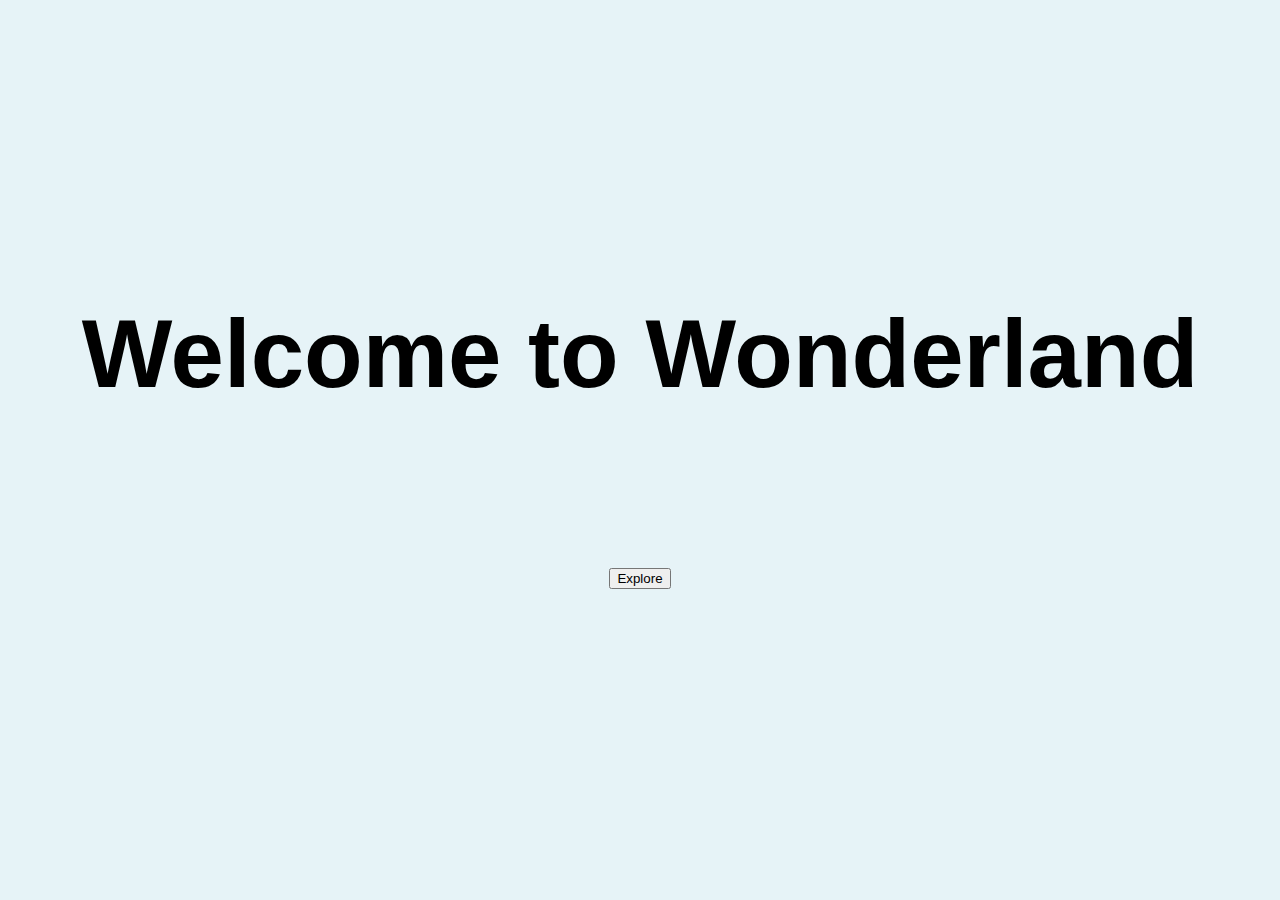
==== index.html @ 17b7409a "finished first page and created second" ====
<!DOCTYPE html>
<html lang="en">
  <head>
    <meta charset="utf-8">
    <meta name="viewport" content="width=device-width, initial-scale=1.0">
    <!-- BOOTSTRAP CSS -->
    <link rel="stylesheet" href="https://cdn.jsdelivr.net/npm/bootstrap@4.5.3/dist/css/bootstrap.min.css" integrity="sha384-TX8t27EcRE3e/ihU7zmQxVncDAy5uIKz4rEkgIXeMed4M0jlfIDPvg6uqKI2xXr2" crossorigin="anonymous">
    <!-- MY CUSTOM CSS-->
    <link rel="stylesheet" href="styles.css">
    <title>Capstone</title>
  </head>
  <body>
      <div class="section">
          <h1>Welcome to Wonderland</h1>
          <button class="btn btn-primary" type="submit">Explore</button>
          <div class="video-container">
              <div class="color-overlay"></div>
                <video src="Mountains.mov" autoplay loop muted>
                    <source src="Mountains.mov" type="video/mov">
                </video>
          </div>
      </div>
      <script src="https://cdn.jsdelivr.net/npm/popper.js@1.16.1/dist/umd/popper.min.js" integrity="sha384-9/reFTGAW83EW2RDu2S0VKaIzap3H66lZH81PoYlFhbGU+6BZp6G7niu735Sk7lN" crossorigin="anonymous"></script>
      <script src="https://cdn.jsdelivr.net/npm/bootstrap@4.5.3/dist/js/bootstrap.min.js" integrity="sha384-w1Q4orYjBQndcko6MimVbzY0tgp4pWB4lZ7lr30WKz0vr/aWKhXdBNmNb5D92v7s" crossorigin="anonymous"></script>
      <script src="https://code.jquery.com/jquery-3.5.1.slim.min.js" integrity="sha384-DfXdz2htPH0lsSSs5nCTpuj/zy4C+OGpamoFVy38MVBnE+IbbVYUew+OrCXaRkfj" crossorigin="anonymous"></script>
  </body>
</html>
---- styles.css ----
body{
  margin:0;
}
.section{
  position: relative;
  width: 100%;
  height: 100vh;
  display: flex;
  align-items: center;
  justify-content: center;
  overflow: hidden;
}
.section h1{
  text-align: center;
  font-size: 6rem;
  font-family: 'Helvetica';
  background: transparent;
  /* padding: 20px;
  margin: 15px; */
  margin-bottom: 20%;
  z-index: 1;
}
.video-container{
  position: absolute;
  top: 0;
  left: 0;
  width: 100%;
}
.color-overlay{
  position: absolute;
  top: 0;
  left: 0;
  background-color: lightblue;
  width: 100%;
  height: 100vh;
  opacity: 0.3;
}
.btn{
  z-index: 1;
  position: absolute;
  margin-top: 20%;
}
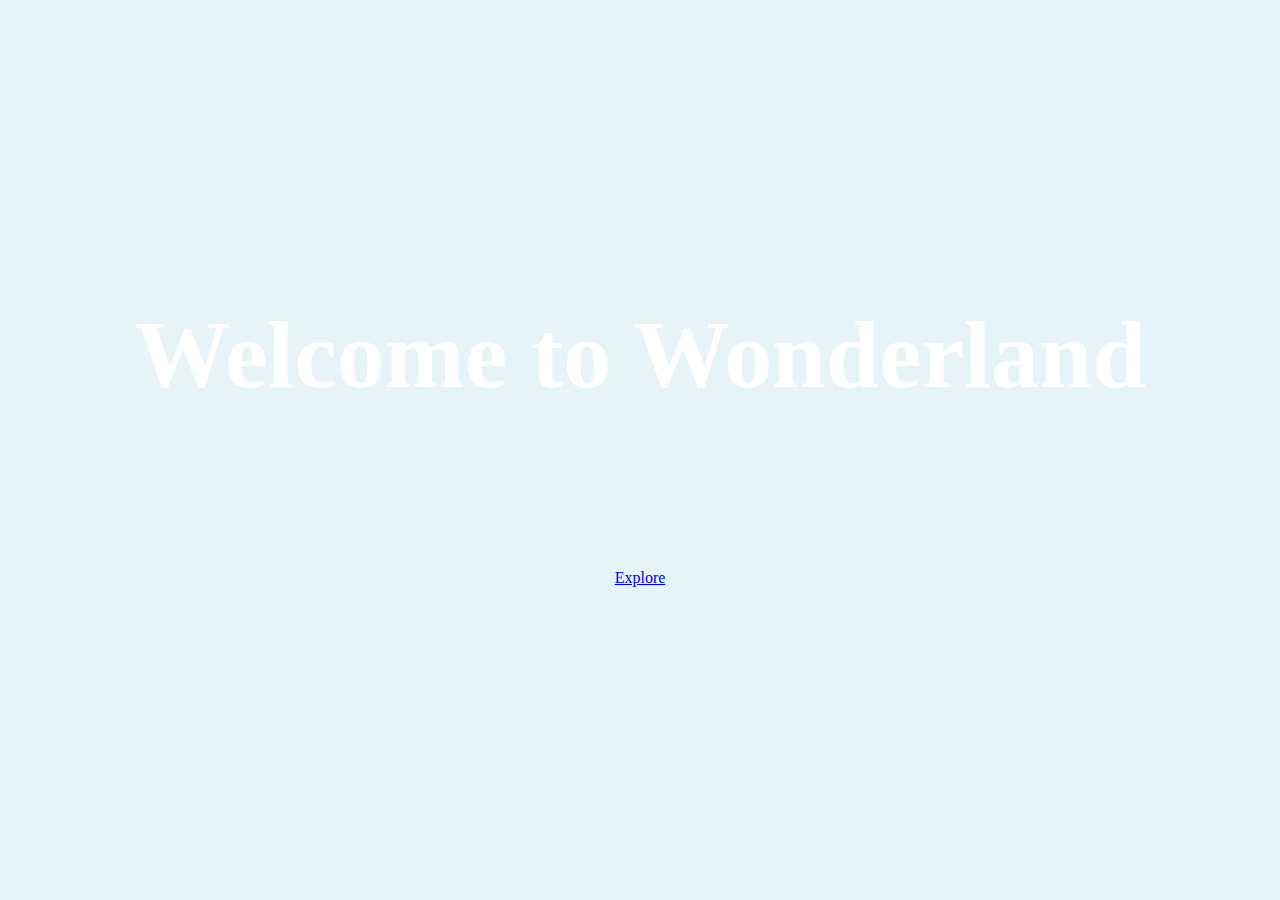
==== commit 85f8ebb7: "changed layout to about page" ====
--- a/index.html
+++ b/index.html
@@ -12,14 +12,14 @@
   <body>
       <div class="section">
           <h1>Welcome to Wonderland</h1>
-          <button class="btn btn-primary" type="submit">Explore</button>
+          <a class="btn btn-primary" href="Home.html" role="button">Explore</a>
           <div class="video-container">
               <div class="color-overlay"></div>
                 <video src="Mountains.mov" autoplay loop muted>
                     <source src="Mountains.mov" type="video/mov">
                 </video>
           </div>
-      </div>
+      </div> 
       <script src="https://cdn.jsdelivr.net/npm/popper.js@1.16.1/dist/umd/popper.min.js" integrity="sha384-9/reFTGAW83EW2RDu2S0VKaIzap3H66lZH81PoYlFhbGU+6BZp6G7niu735Sk7lN" crossorigin="anonymous"></script>
       <script src="https://cdn.jsdelivr.net/npm/bootstrap@4.5.3/dist/js/bootstrap.min.js" integrity="sha384-w1Q4orYjBQndcko6MimVbzY0tgp4pWB4lZ7lr30WKz0vr/aWKhXdBNmNb5D92v7s" crossorigin="anonymous"></script>
       <script src="https://code.jquery.com/jquery-3.5.1.slim.min.js" integrity="sha384-DfXdz2htPH0lsSSs5nCTpuj/zy4C+OGpamoFVy38MVBnE+IbbVYUew+OrCXaRkfj" crossorigin="anonymous"></script>
--- a/styles.css
+++ b/styles.css
@@ -13,10 +13,9 @@
 .section h1{
   text-align: center;
   font-size: 6rem;
-  font-family: 'Helvetica';
+  font-family: cursive;
+  color: white;
   background: transparent;
-  /* padding: 20px;
-  margin: 15px; */
   margin-bottom: 20%;
   z-index: 1;
 }
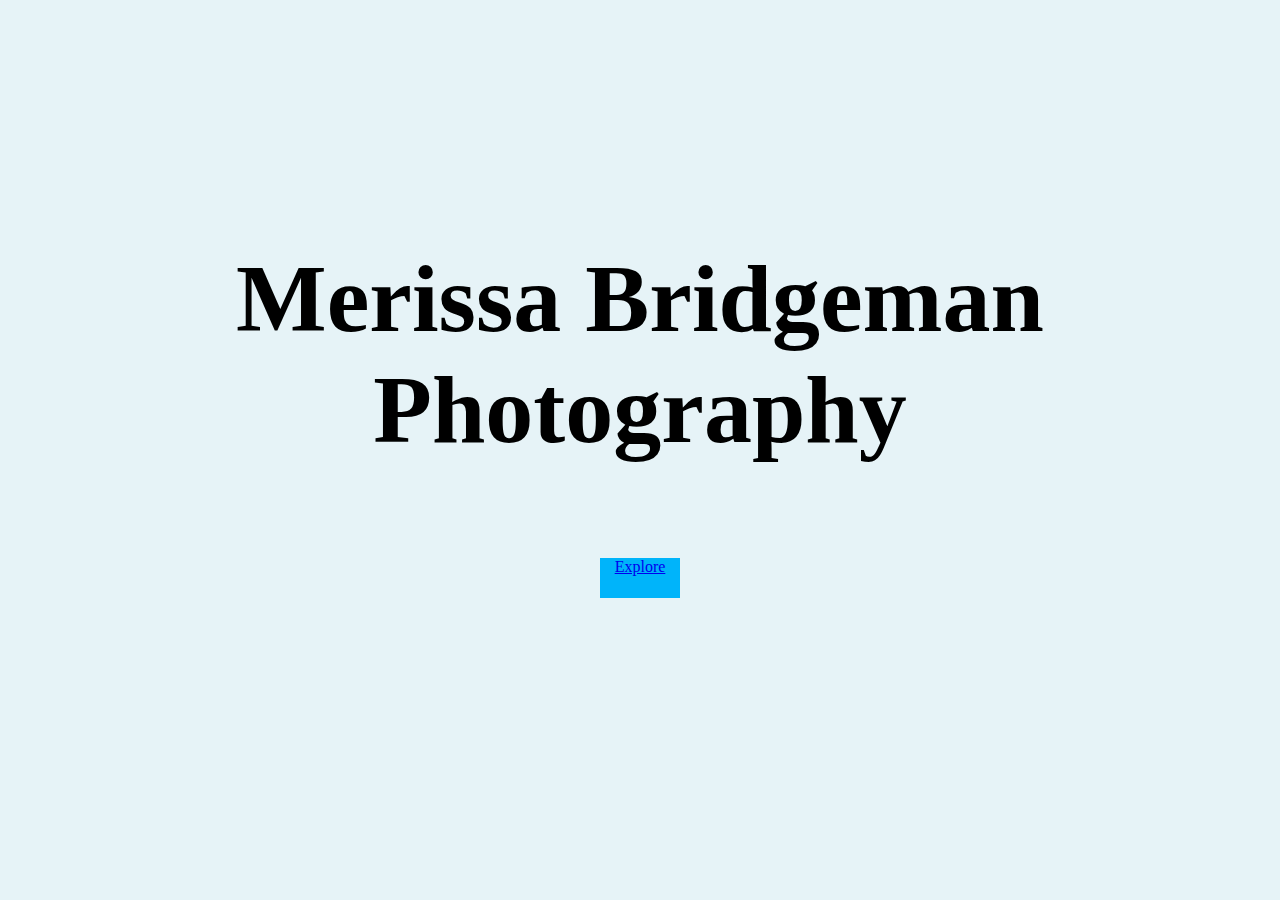
==== commit 441f1a87: "finished about page" ====
--- a/index.html
+++ b/index.html
@@ -6,12 +6,12 @@
     <!-- BOOTSTRAP CSS -->
     <link rel="stylesheet" href="https://cdn.jsdelivr.net/npm/bootstrap@4.5.3/dist/css/bootstrap.min.css" integrity="sha384-TX8t27EcRE3e/ihU7zmQxVncDAy5uIKz4rEkgIXeMed4M0jlfIDPvg6uqKI2xXr2" crossorigin="anonymous">
     <!-- MY CUSTOM CSS-->
-    <link rel="stylesheet" href="styles.css">
+    <link rel="stylesheet" href="./styles/styles.css">
     <title>Capstone</title>
   </head>
   <body>
       <div class="section">
-          <h1>Welcome to Wonderland</h1>
+          <h1>Merissa Bridgeman Photography</h1>
           <a class="btn btn-primary" href="Home.html" role="button">Explore</a>
           <div class="video-container">
               <div class="color-overlay"></div>
@@ -19,7 +19,7 @@
                     <source src="Mountains.mov" type="video/mov">
                 </video>
           </div>
-      </div> 
+      </div>
       <script src="https://cdn.jsdelivr.net/npm/popper.js@1.16.1/dist/umd/popper.min.js" integrity="sha384-9/reFTGAW83EW2RDu2S0VKaIzap3H66lZH81PoYlFhbGU+6BZp6G7niu735Sk7lN" crossorigin="anonymous"></script>
       <script src="https://cdn.jsdelivr.net/npm/bootstrap@4.5.3/dist/js/bootstrap.min.js" integrity="sha384-w1Q4orYjBQndcko6MimVbzY0tgp4pWB4lZ7lr30WKz0vr/aWKhXdBNmNb5D92v7s" crossorigin="anonymous"></script>
       <script src="https://code.jquery.com/jquery-3.5.1.slim.min.js" integrity="sha384-DfXdz2htPH0lsSSs5nCTpuj/zy4C+OGpamoFVy38MVBnE+IbbVYUew+OrCXaRkfj" crossorigin="anonymous"></script>
--- a/styles/styles.css
+++ b/styles/styles.css
@@ -0,0 +1,47 @@
+body{
+  margin:0;
+}
+.section{
+  position: relative;
+  width: 100%;
+  height: 100vh;
+  display: flex;
+  align-items: center;
+  justify-content: center;
+  overflow: hidden;
+}
+.section h1{
+  text-align: center;
+  font-size: 6rem;
+  font-family: cursive;
+  color: black;
+  background: transparent;
+  margin-bottom: 20%;
+  z-index: 1;
+}
+.video-container{
+  position: absolute;
+  top: 0;
+  left: 0;
+  width: 100%;
+}
+.color-overlay{
+  position: absolute;
+  top: 0;
+  left: 0;
+  background-color: lightblue;
+  width: 100%;
+  height: 100vh;
+  opacity: 0.3;
+}
+.btn{
+  width: 80px;
+  height: 40px;
+  text-align: center;
+  z-index: 1;
+  position: absolute;
+  margin-top: 20%;
+  border: none;
+  border-radius: 0;
+  background-color: rgba(0,180,250);
+}
